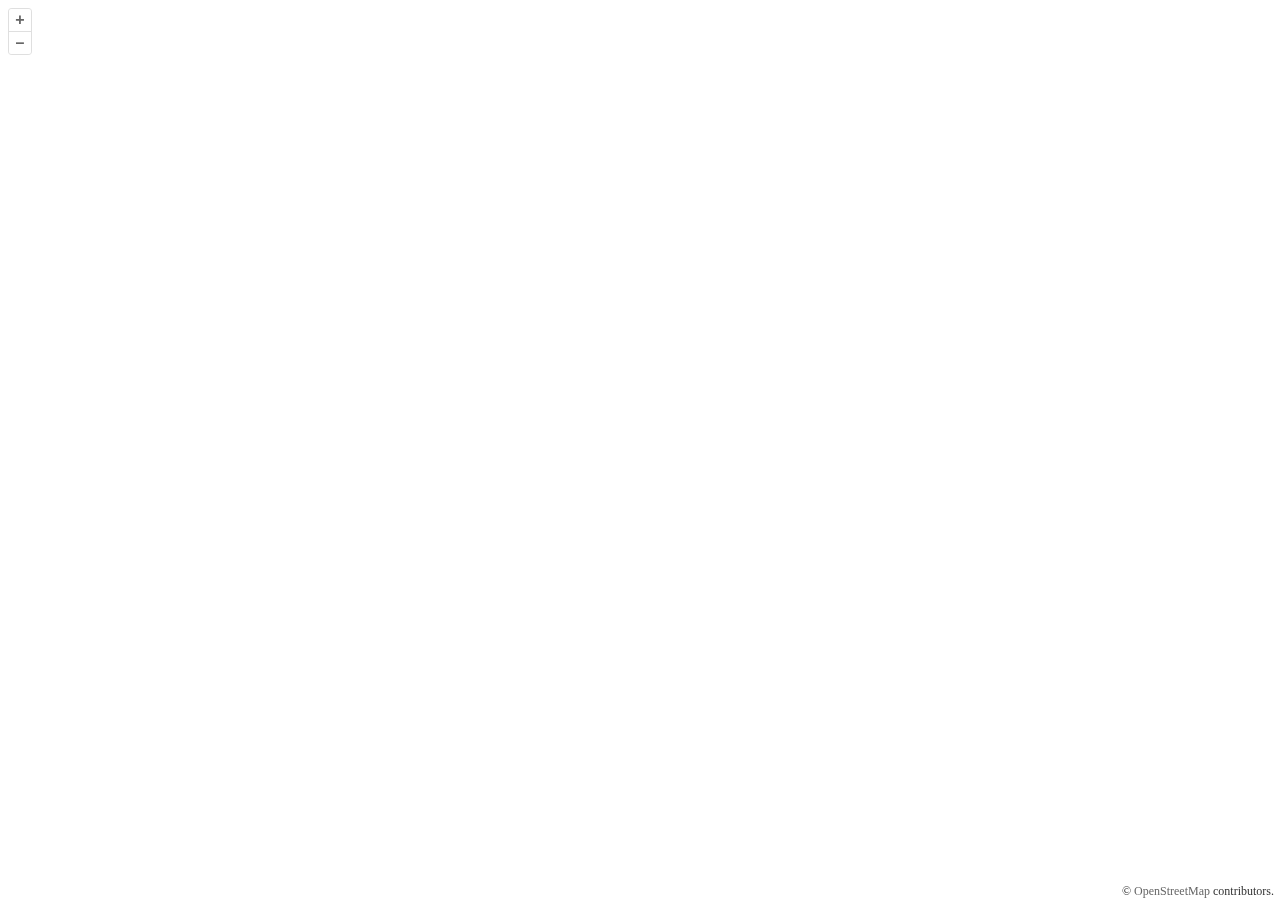
==== sigplano.html @ 88220602 "alterações de arquivos e inclusão de biblioteca completa openlayers" ====
<!DOCTYPE html>
<html lang="pt-BR">

<head>
    <meta charset="UTF-8">
    <meta name="viewport" content="width=device-width, initial-scale=1.0">
    <title>WebGIS - SIGPLANO</title>
    <link rel="stylesheet" href="resources/package/ol.css">
    <link rel="stylesheet" href="style.css">
</head>

<body>
    <div id="map"></div>
    <script src="resources/package/dist/ol.js"></script>
    <script src="main.js"></script>
</body>

</html>
---- resources/package/ol.css ----
:root,
:host {
  --ol-background-color: white;
  --ol-accent-background-color: #F5F5F5;
  --ol-subtle-background-color: rgba(128, 128, 128, 0.25);
  --ol-partial-background-color: rgba(255, 255, 255, 0.75);
  --ol-foreground-color: #333333;
  --ol-subtle-foreground-color: #666666;
  --ol-brand-color: #00AAFF;
}

.ol-box {
  box-sizing: border-box;
  border-radius: 2px;
  border: 1.5px solid var(--ol-background-color);
  background-color: var(--ol-partial-background-color);
}

.ol-mouse-position {
  top: 8px;
  right: 8px;
  position: absolute;
}

.ol-scale-line {
  background: var(--ol-partial-background-color);
  border-radius: 4px;
  bottom: 8px;
  left: 8px;
  padding: 2px;
  position: absolute;
}

.ol-scale-line-inner {
  border: 1px solid var(--ol-subtle-foreground-color);
  border-top: none;
  color: var(--ol-foreground-color);
  font-size: 10px;
  text-align: center;
  margin: 1px;
  will-change: contents, width;
  transition: all 0.25s;
}

.ol-scale-bar {
  position: absolute;
  bottom: 8px;
  left: 8px;
}

.ol-scale-bar-inner {
  display: flex;
}

.ol-scale-step-marker {
  width: 1px;
  height: 15px;
  background-color: var(--ol-foreground-color);
  float: right;
  z-index: 10;
}

.ol-scale-step-text {
  position: absolute;
  bottom: -5px;
  font-size: 10px;
  z-index: 11;
  color: var(--ol-foreground-color);
  text-shadow: -1.5px 0 var(--ol-partial-background-color), 0 1.5px var(--ol-partial-background-color), 1.5px 0 var(--ol-partial-background-color), 0 -1.5px var(--ol-partial-background-color);
}

.ol-scale-text {
  position: absolute;
  font-size: 12px;
  text-align: center;
  bottom: 25px;
  color: var(--ol-foreground-color);
  text-shadow: -1.5px 0 var(--ol-partial-background-color), 0 1.5px var(--ol-partial-background-color), 1.5px 0 var(--ol-partial-background-color), 0 -1.5px var(--ol-partial-background-color);
}

.ol-scale-singlebar {
  position: relative;
  height: 10px;
  z-index: 9;
  box-sizing: border-box;
  border: 1px solid var(--ol-foreground-color);
}

.ol-scale-singlebar-even {
  background-color: var(--ol-subtle-foreground-color);
}

.ol-scale-singlebar-odd {
  background-color: var(--ol-background-color);
}

.ol-unsupported {
  display: none;
}

.ol-viewport,
.ol-unselectable {
  -webkit-touch-callout: none;
  -webkit-user-select: none;
  -moz-user-select: none;
  user-select: none;
  -webkit-tap-highlight-color: transparent;
}

.ol-viewport canvas {
  all: unset;
  overflow: hidden;
}

.ol-viewport {
  touch-action: pan-x pan-y;
}

.ol-selectable {
  -webkit-touch-callout: default;
  -webkit-user-select: text;
  -moz-user-select: text;
  user-select: text;
}

.ol-grabbing {
  cursor: -webkit-grabbing;
  cursor: -moz-grabbing;
  cursor: grabbing;
}

.ol-grab {
  cursor: move;
  cursor: -webkit-grab;
  cursor: -moz-grab;
  cursor: grab;
}

.ol-control {
  position: absolute;
  background-color: var(--ol-subtle-background-color);
  border-radius: 4px;
}

.ol-zoom {
  top: .5em;
  left: .5em;
}

.ol-rotate {
  top: .5em;
  right: .5em;
  transition: opacity .25s linear, visibility 0s linear;
}

.ol-rotate.ol-hidden {
  opacity: 0;
  visibility: hidden;
  transition: opacity .25s linear, visibility 0s linear .25s;
}

.ol-zoom-extent {
  top: 4.643em;
  left: .5em;
}

.ol-full-screen {
  right: .5em;
  top: .5em;
}

.ol-control button {
  display: block;
  margin: 1px;
  padding: 0;
  color: var(--ol-subtle-foreground-color);
  font-weight: bold;
  text-decoration: none;
  font-size: inherit;
  text-align: center;
  height: 1.375em;
  width: 1.375em;
  line-height: .4em;
  background-color: var(--ol-background-color);
  border: none;
  border-radius: 2px;
}

.ol-control button::-moz-focus-inner {
  border: none;
  padding: 0;
}

.ol-zoom-extent button {
  line-height: 1.4em;
}

.ol-compass {
  display: block;
  font-weight: normal;
  will-change: transform;
}

.ol-touch .ol-control button {
  font-size: 1.5em;
}

.ol-touch .ol-zoom-extent {
  top: 5.5em;
}

.ol-control button:hover,
.ol-control button:focus {
  text-decoration: none;
  outline: 1px solid var(--ol-subtle-foreground-color);
  color: var(--ol-foreground-color);
}

.ol-zoom .ol-zoom-in {
  border-radius: 2px 2px 0 0;
}

.ol-zoom .ol-zoom-out {
  border-radius: 0 0 2px 2px;
}

.ol-attribution {
  text-align: right;
  bottom: .5em;
  right: .5em;
  max-width: calc(100% - 1.3em);
  display: flex;
  flex-flow: row-reverse;
  align-items: center;
}

.ol-attribution a {
  color: var(--ol-subtle-foreground-color);
  text-decoration: none;
}

.ol-attribution ul {
  margin: 0;
  padding: 1px .5em;
  color: var(--ol-foreground-color);
  text-shadow: 0 0 2px var(--ol-background-color);
  font-size: 12px;
}

.ol-attribution li {
  display: inline;
  list-style: none;
}

.ol-attribution li:not(:last-child):after {
  content: " ";
}

.ol-attribution img {
  max-height: 2em;
  max-width: inherit;
  vertical-align: middle;
}

.ol-attribution button {
  flex-shrink: 0;
}

.ol-attribution.ol-collapsed ul {
  display: none;
}

.ol-attribution:not(.ol-collapsed) {
  background: var(--ol-partial-background-color);
}

.ol-attribution.ol-uncollapsible {
  bottom: 0;
  right: 0;
  border-radius: 4px 0 0;
}

.ol-attribution.ol-uncollapsible img {
  margin-top: -.2em;
  max-height: 1.6em;
}

.ol-attribution.ol-uncollapsible button {
  display: none;
}

.ol-zoomslider {
  top: 4.5em;
  left: .5em;
  height: 200px;
}

.ol-zoomslider button {
  position: relative;
  height: 10px;
}

.ol-touch .ol-zoomslider {
  top: 5.5em;
}

.ol-overviewmap {
  left: 0.5em;
  bottom: 0.5em;
}

.ol-overviewmap.ol-uncollapsible {
  bottom: 0;
  left: 0;
  border-radius: 0 4px 0 0;
}

.ol-overviewmap .ol-overviewmap-map,
.ol-overviewmap button {
  display: block;
}

.ol-overviewmap .ol-overviewmap-map {
  border: 1px solid var(--ol-subtle-foreground-color);
  height: 150px;
  width: 150px;
}

.ol-overviewmap:not(.ol-collapsed) button {
  bottom: 0;
  left: 0;
  position: absolute;
}

.ol-overviewmap.ol-collapsed .ol-overviewmap-map,
.ol-overviewmap.ol-uncollapsible button {
  display: none;
}

.ol-overviewmap:not(.ol-collapsed) {
  background: var(--ol-subtle-background-color);
}

.ol-overviewmap-box {
  border: 1.5px dotted var(--ol-subtle-foreground-color);
}

.ol-overviewmap .ol-overviewmap-box:hover {
  cursor: move;
}
---- style.css ----
body{
    margin: 0;
    padding: 0;
    overflow: hidden;
}

#map{
    width: 100vw;
    height: 100vh;
}
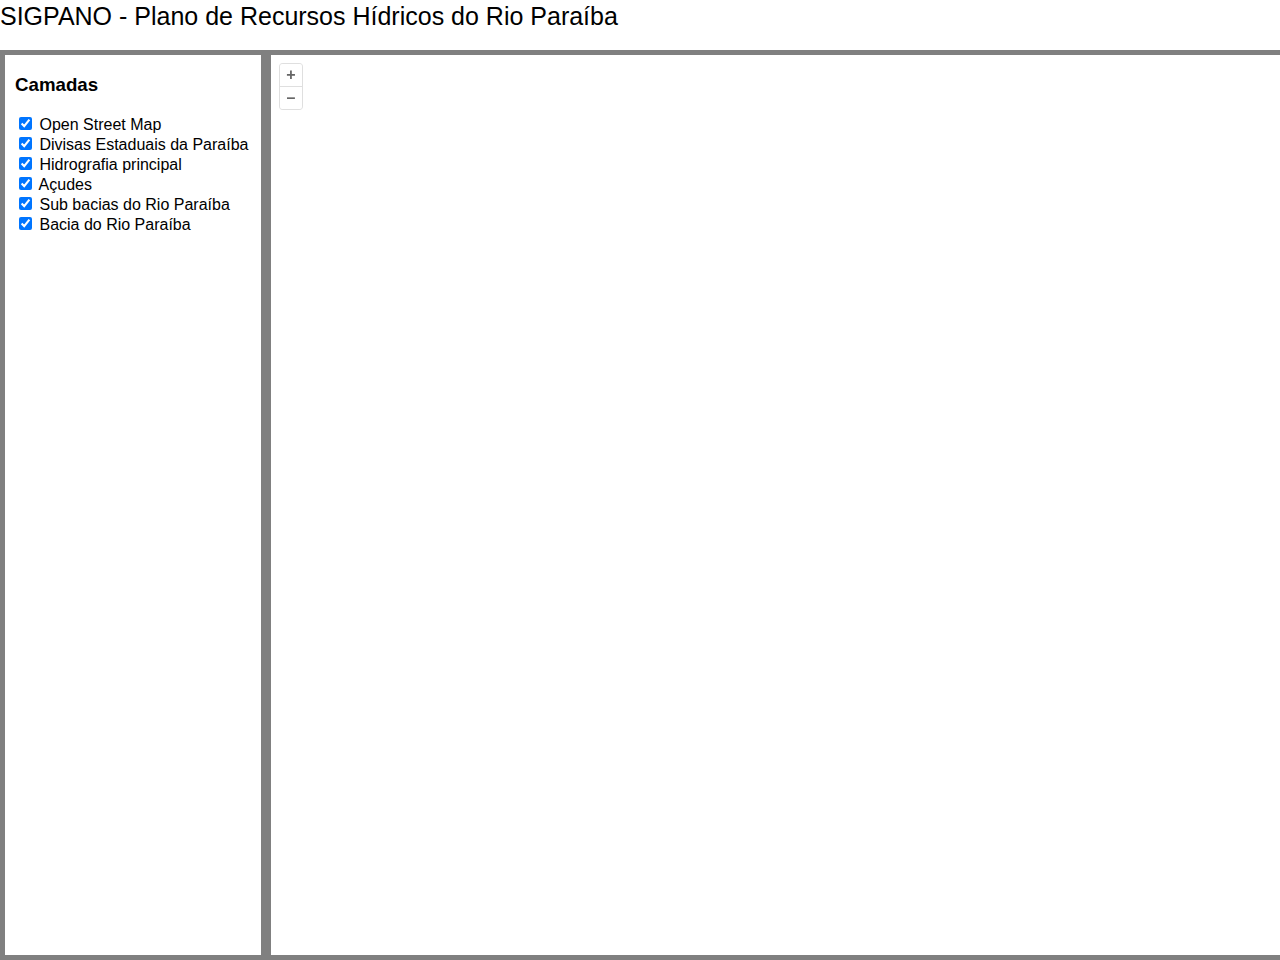
==== commit eb32f621: "atualização de desenvolvimento da lista de camadas" ====
--- a/sigplano.html
+++ b/sigplano.html
@@ -5,13 +5,45 @@
     <meta charset="UTF-8">
     <meta name="viewport" content="width=device-width, initial-scale=1.0">
     <title>WebGIS - SIGPLANO</title>
-    <link rel="stylesheet" href="resources/package/ol.css">
+    <link rel="stylesheet" href="package/ol.css">
+    <link rel="stylesheet" href="layerswitcher/ol-layerswitcher.css">
     <link rel="stylesheet" href="style.css">
 </head>
 
 <body>
-    <div id="map"></div>
-    <script src="resources/package/dist/ol.js"></script>
+    <div class="grid-container">
+        <div class="header">
+            <span style="vertical-align: middle;">SIGPANO - Plano de Recursos Hídricos do Rio Paraíba</span>
+        </div>
+        <div class="left">
+            <div class="toc">
+                <h3>Camadas</h3>
+                <input type="checkbox" id="osm" value="Open Street Map" checked onchange="toggleLayer(event)";>
+                <label for="osm">Open Street Map</label>
+                <br>
+                <input type="checkbox" id="divisas_estaduais" value="Divisas Estaduais da Paraíba" checked onchange="toggleLayer(event)";>
+                <label for="divisas_estaduais">Divisas Estaduais da Paraíba</label>
+                <br>
+                <input type="checkbox" id="hidrografia_principal" value="Hidrografia principal" checked onchange="toggleLayer(event)";>
+                <label for="hidrografia_principal">Hidrografia principal</label>
+                <br>
+                <input type="checkbox" id="acudes" value="Açudes" checked onchange="toggleLayer(event)";>
+                <label for="acudes">Açudes</label>
+                <br>
+                <input type="checkbox" id="sub_bacia" value="Sub bacias do Rio Paraíba" checked onchange="toggleLayer(event)";>
+                <label for="sub_bacia">Sub bacias do Rio Paraíba</label>
+                <br>
+                <input type="checkbox" id="bacia" value="Bacia do Rio Paraíba" checked onchange="toggleLayer(event)";>
+                <label for="bacia">Bacia do Rio Paraíba</label>
+                <br>
+            </div>
+        </div>
+        <div class="right">
+            <div id="map"></div>
+        </div>
+    </div>
+    <script src="package/dist/ol.js"></script>
+    <script src="layerswitcher/ol-layerswitcher.js"></script>
     <script src="main.js"></script>
 </body>
 
--- a/package/ol.css
+++ b/package/ol.css
@@ -0,0 +1,350 @@
+:root,
+:host {
+  --ol-background-color: white;
+  --ol-accent-background-color: #F5F5F5;
+  --ol-subtle-background-color: rgba(128, 128, 128, 0.25);
+  --ol-partial-background-color: rgba(255, 255, 255, 0.75);
+  --ol-foreground-color: #333333;
+  --ol-subtle-foreground-color: #666666;
+  --ol-brand-color: #00AAFF;
+}
+
+.ol-box {
+  box-sizing: border-box;
+  border-radius: 2px;
+  border: 1.5px solid var(--ol-background-color);
+  background-color: var(--ol-partial-background-color);
+}
+
+.ol-mouse-position {
+  top: 8px;
+  right: 8px;
+  position: absolute;
+}
+
+.ol-scale-line {
+  background: var(--ol-partial-background-color);
+  border-radius: 4px;
+  bottom: 8px;
+  left: 8px;
+  padding: 2px;
+  position: absolute;
+}
+
+.ol-scale-line-inner {
+  border: 1px solid var(--ol-subtle-foreground-color);
+  border-top: none;
+  color: var(--ol-foreground-color);
+  font-size: 10px;
+  text-align: center;
+  margin: 1px;
+  will-change: contents, width;
+  transition: all 0.25s;
+}
+
+.ol-scale-bar {
+  position: absolute;
+  bottom: 8px;
+  left: 8px;
+}
+
+.ol-scale-bar-inner {
+  display: flex;
+}
+
+.ol-scale-step-marker {
+  width: 1px;
+  height: 15px;
+  background-color: var(--ol-foreground-color);
+  float: right;
+  z-index: 10;
+}
+
+.ol-scale-step-text {
+  position: absolute;
+  bottom: -5px;
+  font-size: 10px;
+  z-index: 11;
+  color: var(--ol-foreground-color);
+  text-shadow: -1.5px 0 var(--ol-partial-background-color), 0 1.5px var(--ol-partial-background-color), 1.5px 0 var(--ol-partial-background-color), 0 -1.5px var(--ol-partial-background-color);
+}
+
+.ol-scale-text {
+  position: absolute;
+  font-size: 12px;
+  text-align: center;
+  bottom: 25px;
+  color: var(--ol-foreground-color);
+  text-shadow: -1.5px 0 var(--ol-partial-background-color), 0 1.5px var(--ol-partial-background-color), 1.5px 0 var(--ol-partial-background-color), 0 -1.5px var(--ol-partial-background-color);
+}
+
+.ol-scale-singlebar {
+  position: relative;
+  height: 10px;
+  z-index: 9;
+  box-sizing: border-box;
+  border: 1px solid var(--ol-foreground-color);
+}
+
+.ol-scale-singlebar-even {
+  background-color: var(--ol-subtle-foreground-color);
+}
+
+.ol-scale-singlebar-odd {
+  background-color: var(--ol-background-color);
+}
+
+.ol-unsupported {
+  display: none;
+}
+
+.ol-viewport,
+.ol-unselectable {
+  -webkit-touch-callout: none;
+  -webkit-user-select: none;
+  -moz-user-select: none;
+  user-select: none;
+  -webkit-tap-highlight-color: transparent;
+}
+
+.ol-viewport canvas {
+  all: unset;
+  overflow: hidden;
+}
+
+.ol-viewport {
+  touch-action: pan-x pan-y;
+}
+
+.ol-selectable {
+  -webkit-touch-callout: default;
+  -webkit-user-select: text;
+  -moz-user-select: text;
+  user-select: text;
+}
+
+.ol-grabbing {
+  cursor: -webkit-grabbing;
+  cursor: -moz-grabbing;
+  cursor: grabbing;
+}
+
+.ol-grab {
+  cursor: move;
+  cursor: -webkit-grab;
+  cursor: -moz-grab;
+  cursor: grab;
+}
+
+.ol-control {
+  position: absolute;
+  background-color: var(--ol-subtle-background-color);
+  border-radius: 4px;
+}
+
+.ol-zoom {
+  top: .5em;
+  left: .5em;
+}
+
+.ol-rotate {
+  top: .5em;
+  right: .5em;
+  transition: opacity .25s linear, visibility 0s linear;
+}
+
+.ol-rotate.ol-hidden {
+  opacity: 0;
+  visibility: hidden;
+  transition: opacity .25s linear, visibility 0s linear .25s;
+}
+
+.ol-zoom-extent {
+  top: 4.643em;
+  left: .5em;
+}
+
+.ol-full-screen {
+  right: .5em;
+  top: .5em;
+}
+
+.ol-control button {
+  display: block;
+  margin: 1px;
+  padding: 0;
+  color: var(--ol-subtle-foreground-color);
+  font-weight: bold;
+  text-decoration: none;
+  font-size: inherit;
+  text-align: center;
+  height: 1.375em;
+  width: 1.375em;
+  line-height: .4em;
+  background-color: var(--ol-background-color);
+  border: none;
+  border-radius: 2px;
+}
+
+.ol-control button::-moz-focus-inner {
+  border: none;
+  padding: 0;
+}
+
+.ol-zoom-extent button {
+  line-height: 1.4em;
+}
+
+.ol-compass {
+  display: block;
+  font-weight: normal;
+  will-change: transform;
+}
+
+.ol-touch .ol-control button {
+  font-size: 1.5em;
+}
+
+.ol-touch .ol-zoom-extent {
+  top: 5.5em;
+}
+
+.ol-control button:hover,
+.ol-control button:focus {
+  text-decoration: none;
+  outline: 1px solid var(--ol-subtle-foreground-color);
+  color: var(--ol-foreground-color);
+}
+
+.ol-zoom .ol-zoom-in {
+  border-radius: 2px 2px 0 0;
+}
+
+.ol-zoom .ol-zoom-out {
+  border-radius: 0 0 2px 2px;
+}
+
+.ol-attribution {
+  text-align: right;
+  bottom: .5em;
+  right: .5em;
+  max-width: calc(100% - 1.3em);
+  display: flex;
+  flex-flow: row-reverse;
+  align-items: center;
+}
+
+.ol-attribution a {
+  color: var(--ol-subtle-foreground-color);
+  text-decoration: none;
+}
+
+.ol-attribution ul {
+  margin: 0;
+  padding: 1px .5em;
+  color: var(--ol-foreground-color);
+  text-shadow: 0 0 2px var(--ol-background-color);
+  font-size: 12px;
+}
+
+.ol-attribution li {
+  display: inline;
+  list-style: none;
+}
+
+.ol-attribution li:not(:last-child):after {
+  content: " ";
+}
+
+.ol-attribution img {
+  max-height: 2em;
+  max-width: inherit;
+  vertical-align: middle;
+}
+
+.ol-attribution button {
+  flex-shrink: 0;
+}
+
+.ol-attribution.ol-collapsed ul {
+  display: none;
+}
+
+.ol-attribution:not(.ol-collapsed) {
+  background: var(--ol-partial-background-color);
+}
+
+.ol-attribution.ol-uncollapsible {
+  bottom: 0;
+  right: 0;
+  border-radius: 4px 0 0;
+}
+
+.ol-attribution.ol-uncollapsible img {
+  margin-top: -.2em;
+  max-height: 1.6em;
+}
+
+.ol-attribution.ol-uncollapsible button {
+  display: none;
+}
+
+.ol-zoomslider {
+  top: 4.5em;
+  left: .5em;
+  height: 200px;
+}
+
+.ol-zoomslider button {
+  position: relative;
+  height: 10px;
+}
+
+.ol-touch .ol-zoomslider {
+  top: 5.5em;
+}
+
+.ol-overviewmap {
+  left: 0.5em;
+  bottom: 0.5em;
+}
+
+.ol-overviewmap.ol-uncollapsible {
+  bottom: 0;
+  left: 0;
+  border-radius: 0 4px 0 0;
+}
+
+.ol-overviewmap .ol-overviewmap-map,
+.ol-overviewmap button {
+  display: block;
+}
+
+.ol-overviewmap .ol-overviewmap-map {
+  border: 1px solid var(--ol-subtle-foreground-color);
+  height: 150px;
+  width: 150px;
+}
+
+.ol-overviewmap:not(.ol-collapsed) button {
+  bottom: 0;
+  left: 0;
+  position: absolute;
+}
+
+.ol-overviewmap.ol-collapsed .ol-overviewmap-map,
+.ol-overviewmap.ol-uncollapsible button {
+  display: none;
+}
+
+.ol-overviewmap:not(.ol-collapsed) {
+  background: var(--ol-subtle-background-color);
+}
+
+.ol-overviewmap-box {
+  border: 1.5px dotted var(--ol-subtle-foreground-color);
+}
+
+.ol-overviewmap .ol-overviewmap-box:hover {
+  cursor: move;
+}
--- a/layerswitcher/ol-layerswitcher.css
+++ b/layerswitcher/ol-layerswitcher.css
@@ -0,0 +1,188 @@
+.layer-switcher {
+  position: absolute;
+  top: 3.5em;
+  right: 0.5em;
+  text-align: left;
+}
+
+.layer-switcher .panel {
+  margin: 0;
+  border: 4px solid #eee;
+  border-radius: 4px;
+  background-color: white;
+  display: none;
+  max-height: inherit;
+  height: 100%;
+  box-sizing: border-box;
+  overflow-y: auto;
+}
+
+.layer-switcher button {
+  float: right;
+  z-index: 1;
+  width: 38px;
+  height: 38px;
+  background-image: url('[data-uri]')
+    /*logo.png*/;
+  background-repeat: no-repeat;
+  background-position: 2px;
+  background-color: white;
+  color: black;
+  border: none;
+}
+
+.layer-switcher button:focus,
+.layer-switcher button:hover {
+  background-color: white;
+}
+
+.layer-switcher.shown {
+  overflow-y: hidden;
+  display: flex;
+  flex-direction: column;
+  max-height: calc(100% - 5.5em);
+}
+
+.layer-switcher.shown.ol-control {
+  background-color: transparent;
+}
+
+.layer-switcher.shown.ol-control:hover {
+  background-color: transparent;
+}
+.layer-switcher.shown .panel {
+  display: block;
+}
+
+.layer-switcher.shown button {
+  display: none;
+}
+
+.layer-switcher.shown.layer-switcher-activation-mode-click > button {
+  display: block;
+  background-image: unset;
+  right: 2px;
+  position: absolute;
+  background-color: #eee;
+  margin: 1px;
+}
+
+.layer-switcher.shown button:focus,
+.layer-switcher.shown button:hover {
+  background-color: #fafafa;
+}
+
+.layer-switcher ul {
+  list-style: none;
+  margin: 1.6em 0.4em;
+  padding-left: 0;
+}
+.layer-switcher ul ul {
+  padding-left: 1.2em;
+  margin: 0.1em 0 0 0;
+}
+.layer-switcher li.group + li.group {
+  margin-top: 0.4em;
+}
+.layer-switcher li.group + li.layer-switcher-base-group {
+}
+
+.layer-switcher li.group > label {
+  font-weight: bold;
+}
+
+.layer-switcher.layer-switcher-group-select-style-none li.group > label {
+  padding-left: 1.2em;
+}
+
+.layer-switcher li {
+  position: relative;
+  margin-top: 0.3em;
+}
+
+.layer-switcher li input {
+  position: absolute;
+  left: 1.2em;
+  height: 1em;
+  width: 1em;
+  font-size: 1em;
+}
+.layer-switcher li label {
+  padding-left: 2.7em;
+  padding-right: 1.2em;
+  display: inline-block;
+  margin-top: 1px;
+}
+
+.layer-switcher label.disabled {
+  opacity: 0.4;
+}
+
+.layer-switcher input {
+  margin: 0px;
+}
+
+.layer-switcher.touch ::-webkit-scrollbar {
+  width: 4px;
+}
+
+.layer-switcher.touch ::-webkit-scrollbar-track {
+  -webkit-box-shadow: inset 0 0 6px rgba(0, 0, 0, 0.3);
+  border-radius: 10px;
+}
+
+.layer-switcher.touch ::-webkit-scrollbar-thumb {
+  border-radius: 10px;
+  -webkit-box-shadow: inset 0 0 6px rgba(0, 0, 0, 0.5);
+}
+
+li.layer-switcher-base-group > label {
+  padding-left: 1.2em;
+}
+
+.layer-switcher .group button {
+  position: absolute;
+  left: 0;
+  display: inline-block;
+  vertical-align: top;
+  float: none;
+  font-size: 1em;
+  width: 1em;
+  height: 1em;
+  margin: 0;
+  background-position: center 2px;
+  background-image: url('[data-uri]');
+  -webkit-transition: -webkit-transform 0.2s ease-in-out;
+  -ms-transition: -ms-transform 0.2s ease-in-out;
+  transition: transform 0.2s ease-in-out;
+}
+
+.layer-switcher .group.layer-switcher-close button {
+  transform: rotate(-90deg);
+  -webkit-transform: rotate(-90deg);
+}
+
+.layer-switcher .group.layer-switcher-fold.layer-switcher-close > ul {
+  overflow: hidden;
+  height: 0;
+}
+
+/*layerswitcher on the right*/
+.layer-switcher.shown.layer-switcher-activation-mode-click {
+  padding-left: 34px;
+}
+.layer-switcher.shown.layer-switcher-activation-mode-click > button {
+  left: 0;
+  border-right: 0;
+}
+
+/*layerswitcher on the left*/
+/*
+.layer-switcher.shown.layer-switcher-activation-mode-click {
+  padding-right: 34px;
+}
+.layer-switcher.shown.layer-switcher-activation-mode-click > button {
+  right: 0;
+  border-left: 0;
+}
+*/
--- a/style.css
+++ b/style.css
@@ -7,4 +7,37 @@
 #map{
     width: 100vw;
     height: 100vh;
+}
+
+.header {
+    grid-area: header;
+    font-size: 25px;
+    height: 50px;
+    font-family: 'Gill Sans', 'Gill Sans MT', Calibri, 'Trebuchet MS', sans-serif;
+}
+
+.grid-container {
+    display: grid;
+    grid-template-areas: 
+        'header header'
+        'left right';
+}
+
+.left {
+    grid-area: left;
+    width: 20vw;
+    height: 100vh;
+    border: 5px solid grey;
+}
+
+.toc {
+    margin-left: 10px;
+    font-family: 'Segoe UI', Tahoma, Geneva, Verdana, sans-serif;
+}
+
+.right {
+    grid-area: right;
+    width: 80vw;
+    height: 100vh;
+    border: 5px solid gray;
 }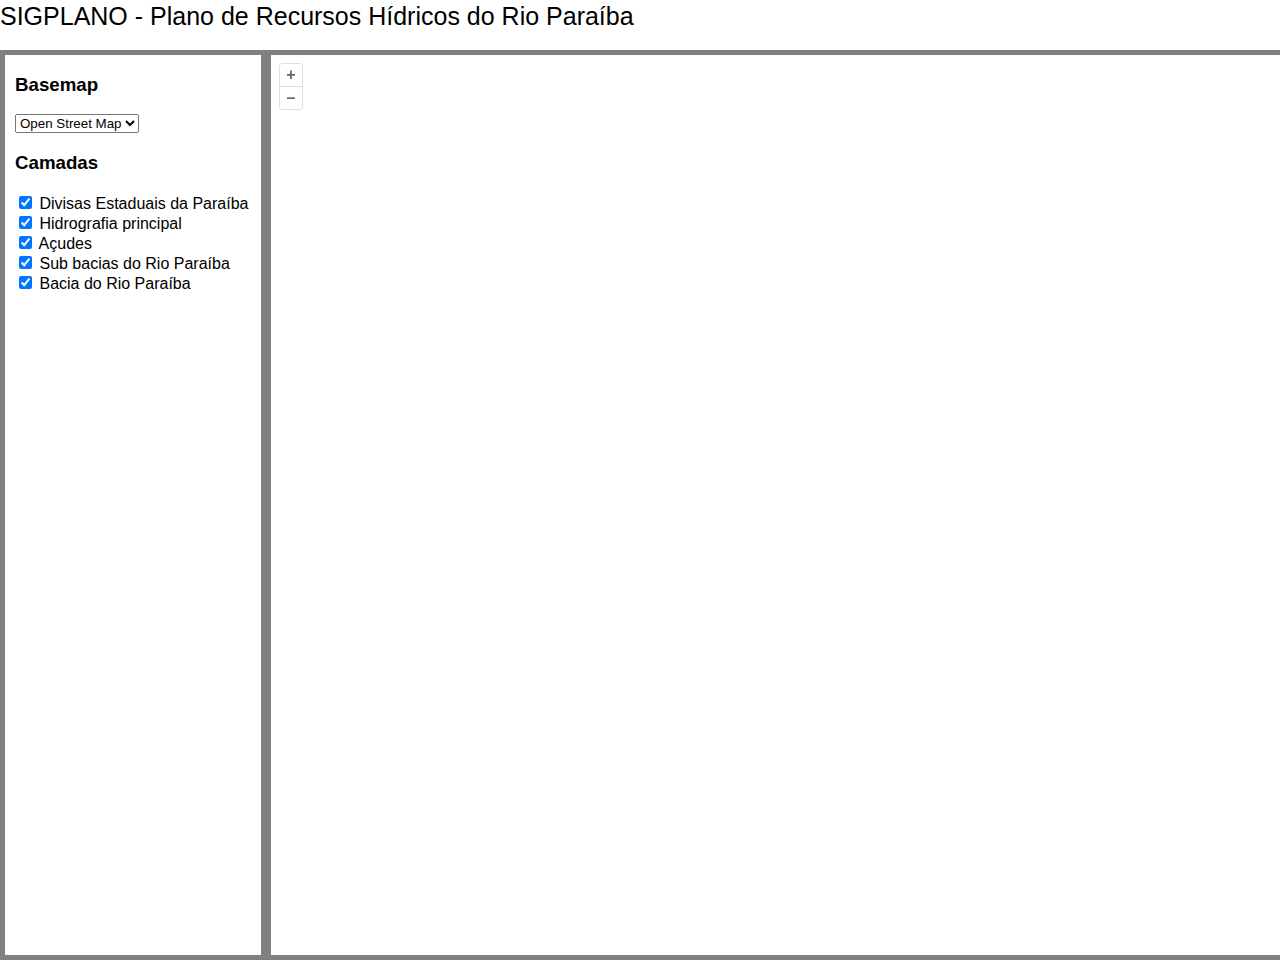
==== commit 1d0ee350: "atualizações de arquivos para desenvolvimento de painel de camadas" ====
--- a/sigplano.html
+++ b/sigplano.html
@@ -13,14 +13,17 @@
 <body>
     <div class="grid-container">
         <div class="header">
-            <span style="vertical-align: middle;">SIGPANO - Plano de Recursos Hídricos do Rio Paraíba</span>
+            <span style="vertical-align: middle;">SIGPLANO - Plano de Recursos Hídricos do Rio Paraíba</span>
         </div>
         <div class="left">
             <div class="toc">
+                <h3>Basemap</h3>
+                <select id="baseMapSelector" onchange="changeBaseMap(event)">
+                    <option value="osm">Open Street Map</option>
+                    <option value="google">Google Maps</option>
+                </select>
+                <br>
                 <h3>Camadas</h3>
-                <input type="checkbox" id="osm" value="Open Street Map" checked onchange="toggleLayer(event)";>
-                <label for="osm">Open Street Map</label>
-                <br>
                 <input type="checkbox" id="divisas_estaduais" value="Divisas Estaduais da Paraíba" checked onchange="toggleLayer(event)";>
                 <label for="divisas_estaduais">Divisas Estaduais da Paraíba</label>
                 <br>
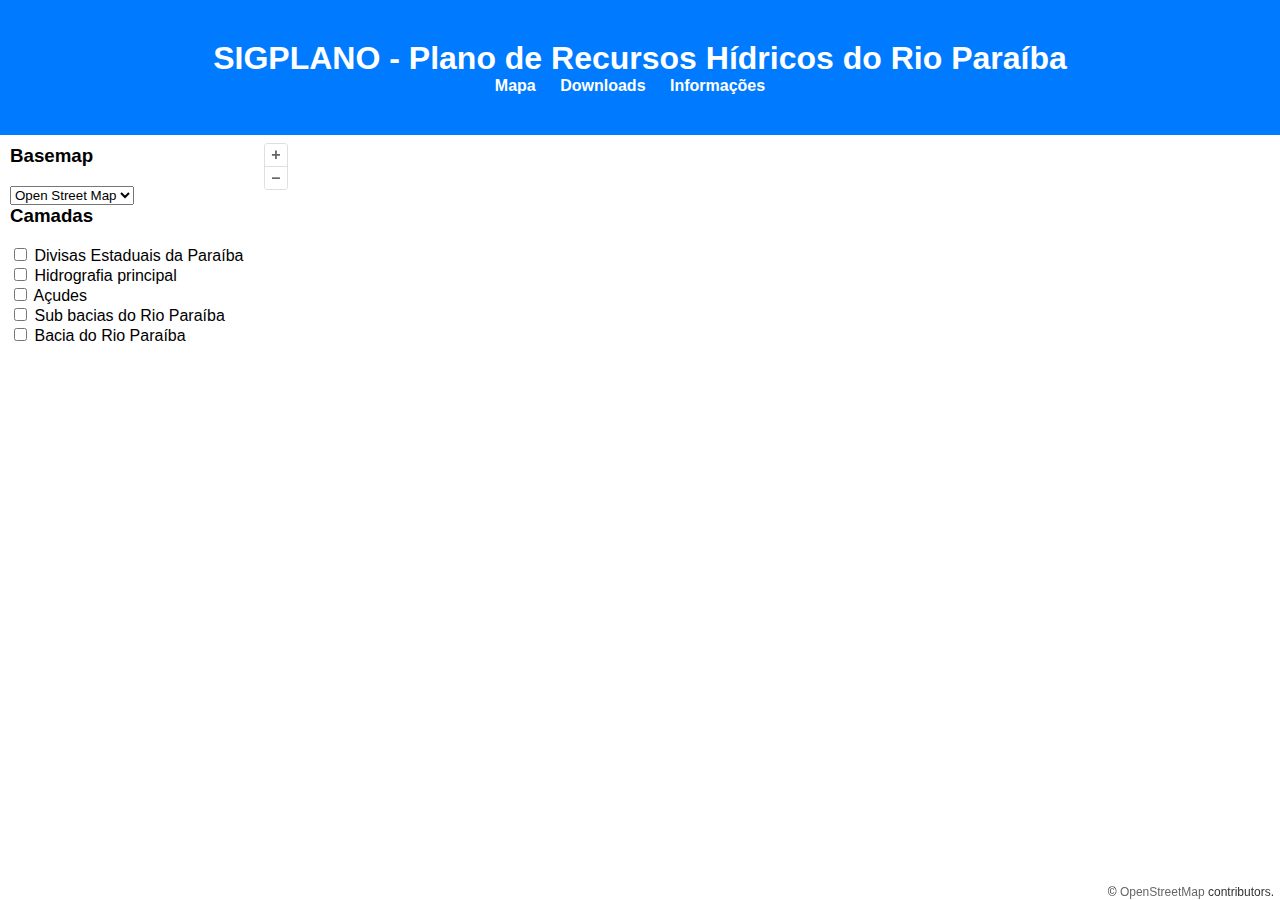
==== commit ab4de949: "edição de arquivos para requalificação da estrutura da página." ====
--- a/sigplano.html
+++ b/sigplano.html
@@ -5,16 +5,23 @@
     <meta charset="UTF-8">
     <meta name="viewport" content="width=device-width, initial-scale=1.0">
     <title>WebGIS - SIGPLANO</title>
+    <link rel="stylesheet" href="style.css">
     <link rel="stylesheet" href="package/ol.css">
-    <link rel="stylesheet" href="layerswitcher/ol-layerswitcher.css">
-    <link rel="stylesheet" href="style.css">
 </head>
 
 <body>
+    <header>
+        <h1 class="title">SIGPLANO - Plano de Recursos Hídricos do Rio Paraíba</h1>
+        <nav class="menu">
+            <ul>
+                <li><a href="sigplano.html">Mapa</a></li>
+                <li><a href="#">Downloads</a></li>
+                <li><a href="#">Informações</a></li>
+            </ul>
+        </nav>
+    </header>
+
     <div class="grid-container">
-        <div class="header">
-            <span style="vertical-align: middle;">SIGPLANO - Plano de Recursos Hídricos do Rio Paraíba</span>
-        </div>
         <div class="left">
             <div class="toc">
                 <h3>Basemap</h3>
@@ -24,19 +31,19 @@
                 </select>
                 <br>
                 <h3>Camadas</h3>
-                <input type="checkbox" id="divisas_estaduais" value="Divisas Estaduais da Paraíba" checked onchange="toggleLayer(event)";>
+                <input type="checkbox" id="divisas_estaduais" value="Divisas Estaduais da Paraíba" onchange="toggleLayer(event)">
                 <label for="divisas_estaduais">Divisas Estaduais da Paraíba</label>
                 <br>
-                <input type="checkbox" id="hidrografia_principal" value="Hidrografia principal" checked onchange="toggleLayer(event)";>
+                <input type="checkbox" id="hidrografia_principal" value="Hidrografia principal" onchange="toggleLayer(event)">
                 <label for="hidrografia_principal">Hidrografia principal</label>
                 <br>
-                <input type="checkbox" id="acudes" value="Açudes" checked onchange="toggleLayer(event)";>
+                <input type="checkbox" id="acudes" value="Açudes" onchange="toggleLayer(event)">
                 <label for="acudes">Açudes</label>
                 <br>
-                <input type="checkbox" id="sub_bacia" value="Sub bacias do Rio Paraíba" checked onchange="toggleLayer(event)";>
+                <input type="checkbox" id="sub_bacia" value="Sub bacias do Rio Paraíba" onchange="toggleLayer(event)">
                 <label for="sub_bacia">Sub bacias do Rio Paraíba</label>
                 <br>
-                <input type="checkbox" id="bacia" value="Bacia do Rio Paraíba" checked onchange="toggleLayer(event)";>
+                <input type="checkbox" id="bacia" value="Bacia do Rio Paraíba" onchange="toggleLayer(event)">
                 <label for="bacia">Bacia do Rio Paraíba</label>
                 <br>
             </div>
@@ -45,9 +52,10 @@
             <div id="map"></div>
         </div>
     </div>
+
     <script src="package/dist/ol.js"></script>
     <script src="layerswitcher/ol-layerswitcher.js"></script>
     <script src="main.js"></script>
 </body>
 
-</html>+</html>
--- a/style.css
+++ b/style.css
@@ -1,43 +1,65 @@
-body{
+body {
     margin: 0;
     padding: 0;
     overflow: hidden;
+    font-family: 'Segoe UI', Tahoma, Geneva, Verdana, sans-serif;
 }
 
-#map{
-    width: 100vw;
-    height: 100vh;
+#map {
+    width: 80vw;
+    height: 85vh;
+    margin: 0;
+    padding: 0;
 }
 
-.header {
-    grid-area: header;
-    font-size: 25px;
-    height: 50px;
-    font-family: 'Gill Sans', 'Gill Sans MT', Calibri, 'Trebuchet MS', sans-serif;
+header {
+    background-color: #007bff;
+    color: #ffffff;
+    text-align: center;
+    width: 100vw;
+    height: 15vh;
+    display: flex;
+    flex-direction: column;
+    justify-content: center;
+}
+
+.title {
+    margin: 0;
+}
+
+.menu ul {
+    list-style: none;
+    margin: 0;
+    padding: 0;
+}
+
+.menu ul li {
+    display: inline-block;
+    margin-right: 20px;
+}
+
+.menu ul li a {
+    color: #ffffff;
+    text-decoration: none;
+    font-weight: bold;
 }
 
 .grid-container {
     display: grid;
-    grid-template-areas: 
-        'header header'
-        'left right';
+    grid-template-columns: 20% 80%;
+    grid-template-rows: auto;
+    height: 85%;
 }
 
 .left {
-    grid-area: left;
-    width: 20vw;
-    height: 100vh;
-    border: 5px solid grey;
+    background-color: rgb(255, 255, 255);
+    padding: 10px;
 }
 
-.toc {
-    margin-left: 10px;
-    font-family: 'Segoe UI', Tahoma, Geneva, Verdana, sans-serif;
+.toc h3 {
+    margin-top: 0;
 }
 
 .right {
-    grid-area: right;
-    width: 80vw;
-    height: 100vh;
-    border: 5px solid gray;
-}+    padding: 0;
+}
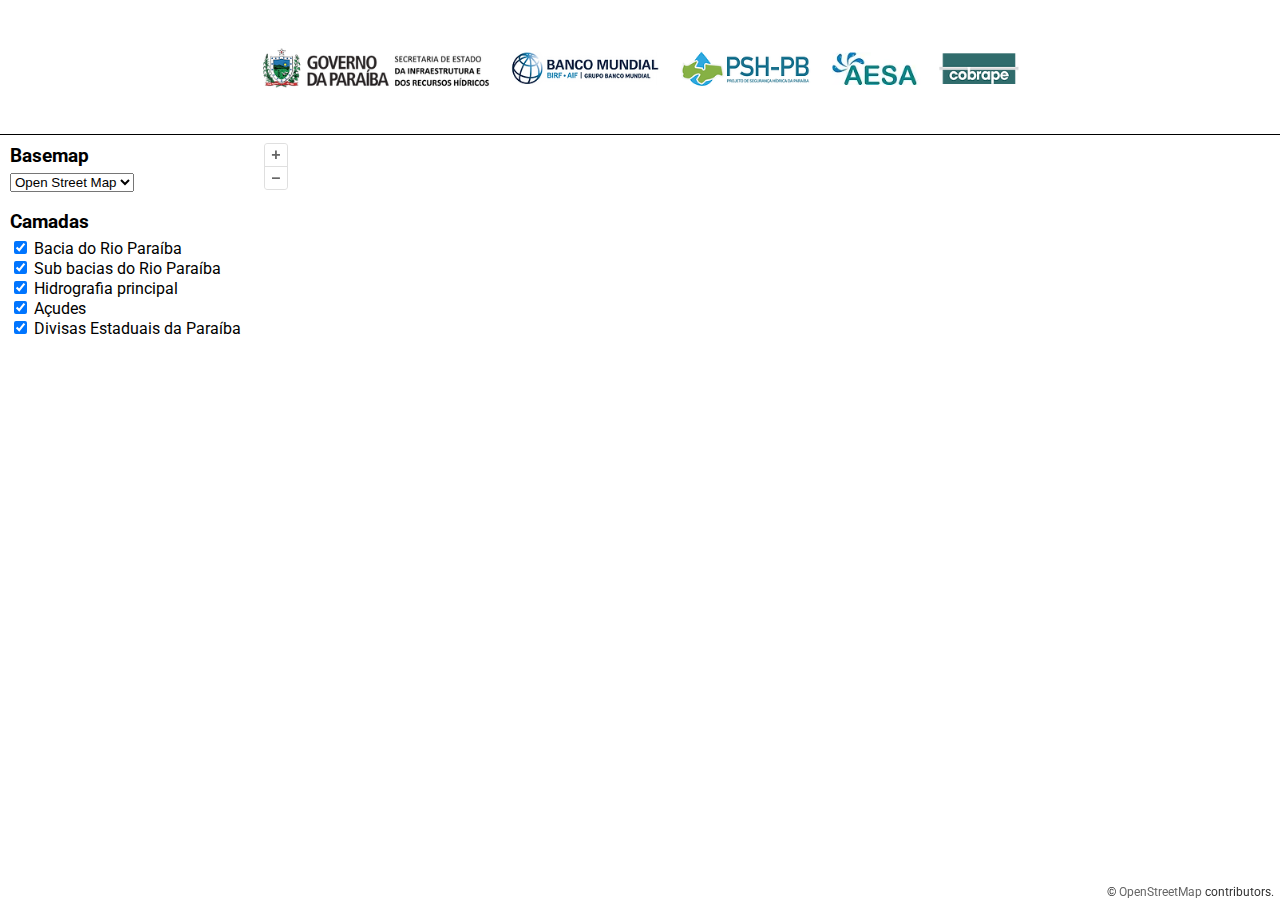
==== commit 9ff2119d: "edições gerais" ====
--- a/sigplano.html
+++ b/sigplano.html
@@ -7,18 +7,12 @@
     <title>WebGIS - SIGPLANO</title>
     <link rel="stylesheet" href="style.css">
     <link rel="stylesheet" href="package/ol.css">
+    <link href="https://fonts.googleapis.com/css2?family=Roboto:wght@400;700&display=swap" rel="stylesheet">
 </head>
 
 <body>
     <header>
-        <h1 class="title">SIGPLANO - Plano de Recursos Hídricos do Rio Paraíba</h1>
-        <nav class="menu">
-            <ul>
-                <li><a href="sigplano.html">Mapa</a></li>
-                <li><a href="#">Downloads</a></li>
-                <li><a href="#">Informações</a></li>
-            </ul>
-        </nav>
+        <img src="assets/imagem_header_site.png" alt="imagem de cabeçalho (site)" class="imagem-cabecalho">
     </header>
 
     <div class="grid-container">
@@ -30,21 +24,22 @@
                     <option value="google">Google Maps</option>
                 </select>
                 <br>
+                <br>
                 <h3>Camadas</h3>
-                <input type="checkbox" id="divisas_estaduais" value="Divisas Estaduais da Paraíba" onchange="toggleLayer(event)">
-                <label for="divisas_estaduais">Divisas Estaduais da Paraíba</label>
+                <input type="checkbox" id="Bacia do Rio Paraíba" value="Bacia do Rio Paraíba" onchange="toggleLayer(event)">
+                <label for="Bacia do Rio Paraíba">Bacia do Rio Paraíba</label>
                 <br>
-                <input type="checkbox" id="hidrografia_principal" value="Hidrografia principal" onchange="toggleLayer(event)">
-                <label for="hidrografia_principal">Hidrografia principal</label>
+                <input type="checkbox" id="Sub bacias do Rio Paraíba" value="Sub bacias do Rio Paraíba" onchange="toggleLayer(event)">
+                <label for="Sub bacias do Rio Paraíba">Sub bacias do Rio Paraíba</label>
                 <br>
-                <input type="checkbox" id="acudes" value="Açudes" onchange="toggleLayer(event)">
-                <label for="acudes">Açudes</label>
+                <input type="checkbox" id="Hidrografia principal" value="Hidrografia principal" onchange="toggleLayer(event)">
+                <label for="Hidrografia principal">Hidrografia principal</label>
                 <br>
-                <input type="checkbox" id="sub_bacia" value="Sub bacias do Rio Paraíba" onchange="toggleLayer(event)">
-                <label for="sub_bacia">Sub bacias do Rio Paraíba</label>
+                <input type="checkbox" id="Açudes" value="Açudes" onchange="toggleLayer(event)">
+                <label for="Açudes">Açudes</label>
                 <br>
-                <input type="checkbox" id="bacia" value="Bacia do Rio Paraíba" onchange="toggleLayer(event)">
-                <label for="bacia">Bacia do Rio Paraíba</label>
+                <input type="checkbox" id="Divisas Estaduais da Paraíba" value="Divisas Estaduais da Paraíba" onchange="toggleLayer(event)">
+                <label for="Divisas Estaduais da Paraíba">Divisas Estaduais da Paraíba</label>
                 <br>
             </div>
         </div>
@@ -54,7 +49,7 @@
     </div>
 
     <script src="package/dist/ol.js"></script>
-    <script src="layerswitcher/ol-layerswitcher.js"></script>
+    <script src="layerswitcher/dist/ol-layerswitcher.js"></script>
     <script src="main.js"></script>
 </body>
 
--- a/style.css
+++ b/style.css
@@ -2,7 +2,7 @@
     margin: 0;
     padding: 0;
     overflow: hidden;
-    font-family: 'Segoe UI', Tahoma, Geneva, Verdana, sans-serif;
+    font-family: 'Roboto', sans-serif;
 }
 
 #map {
@@ -13,35 +13,31 @@
 }
 
 header {
-    background-color: #007bff;
-    color: #ffffff;
+    background-color: #ffffff;
     text-align: center;
     width: 100vw;
     height: 15vh;
     display: flex;
     flex-direction: column;
     justify-content: center;
+    align-items: center;
+    position: relative;
 }
 
-.title {
-    margin: 0;
+header::after {
+    content: '';
+    position: absolute;
+    bottom: 0;
+    left: 0;
+    width: 100%;
+    height: 1px;
+    background-color: black;
+    z-index: 2;
 }
 
-.menu ul {
-    list-style: none;
-    margin: 0;
-    padding: 0;
-}
-
-.menu ul li {
-    display: inline-block;
-    margin-right: 20px;
-}
-
-.menu ul li a {
-    color: #ffffff;
-    text-decoration: none;
-    font-weight: bold;
+.imagem-cabecalho {
+    width: 60%;
+    height: auto;
 }
 
 .grid-container {
@@ -52,14 +48,29 @@
 }
 
 .left {
-    background-color: rgb(255, 255, 255);
+    background-color: #ffffff;
     padding: 10px;
 }
 
 .toc h3 {
     margin-top: 0;
+    margin-bottom: 5px;
 }
 
 .right {
     padding: 0;
 }
+
+.construction-content {
+    text-align: center;
+    margin-top: 50px;
+}
+
+.construction-content p {
+    font-size: 20px;
+    margin-bottom: 20px;
+}
+
+.construction-content img {
+    max-width: 100%;
+}